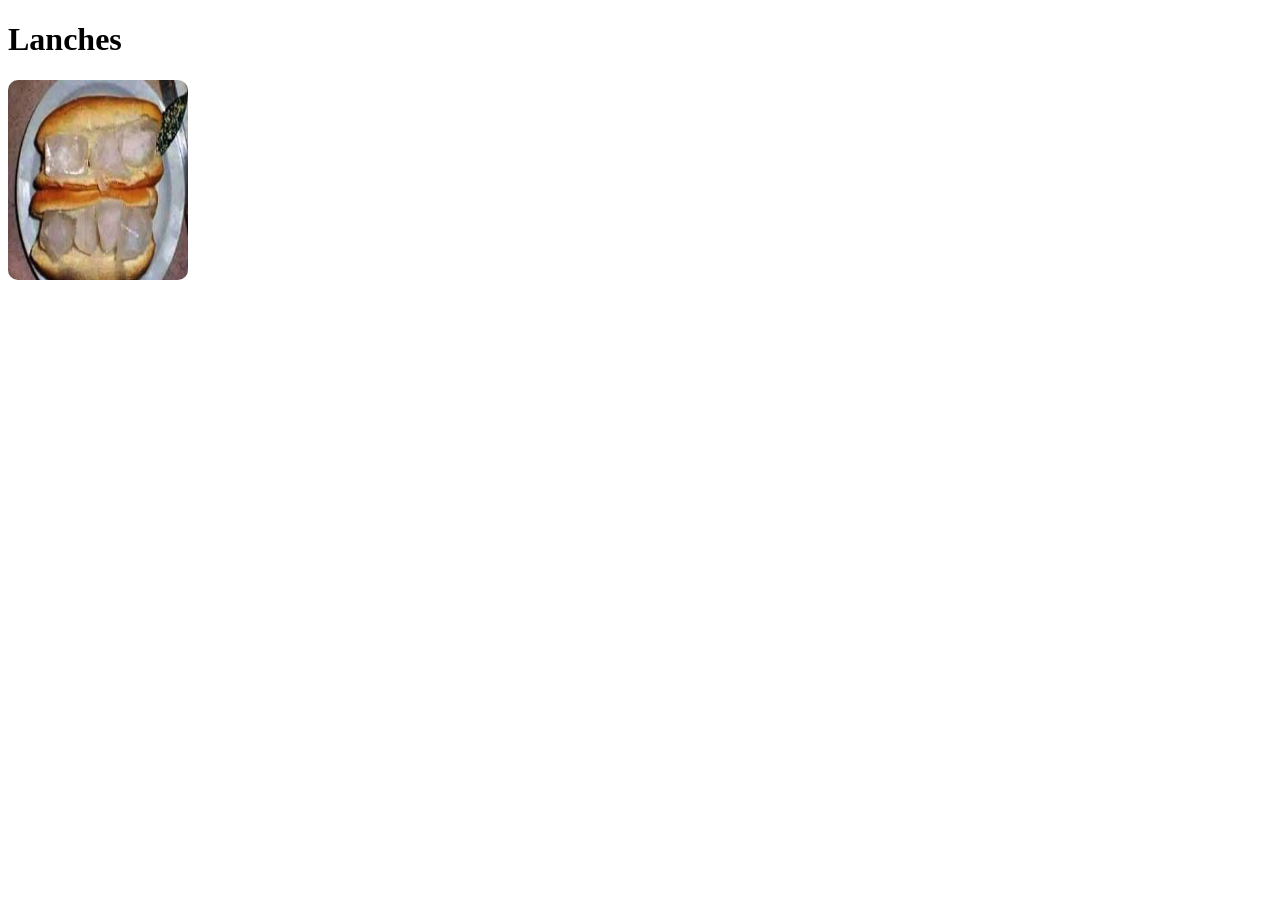
==== Pará Lanches/lanches.html @ 13fad419 "Add files via upload" ====
<!DOCTYPE html>
<html lang="pt-BR">
<head>
    <meta charset="UTF-8">
    <title>Lanches</title>
    <link rel="stylesheet" href="css/style.css">
</head>
<body>
    <h1>Lanches</h1>
    <div class="produto">
        <img src="img/paocomgelo.jpg" alt="">
    </div>
</body>
</html>
---- Pará Lanches/css/style.css ----
* {
    box-sizing: border-box;
}

.box {
    width: 400px;
    height: 400px;
    margin: 10% auto;
    border: dotted 10px rgba(0,0,0,0.9);
    padding: 70px;
}

.produto img{
height: 200px;
width: 180px;
border-radius: 10px;    
}

.produto img:hover {
 transform: scale(1.5);
}
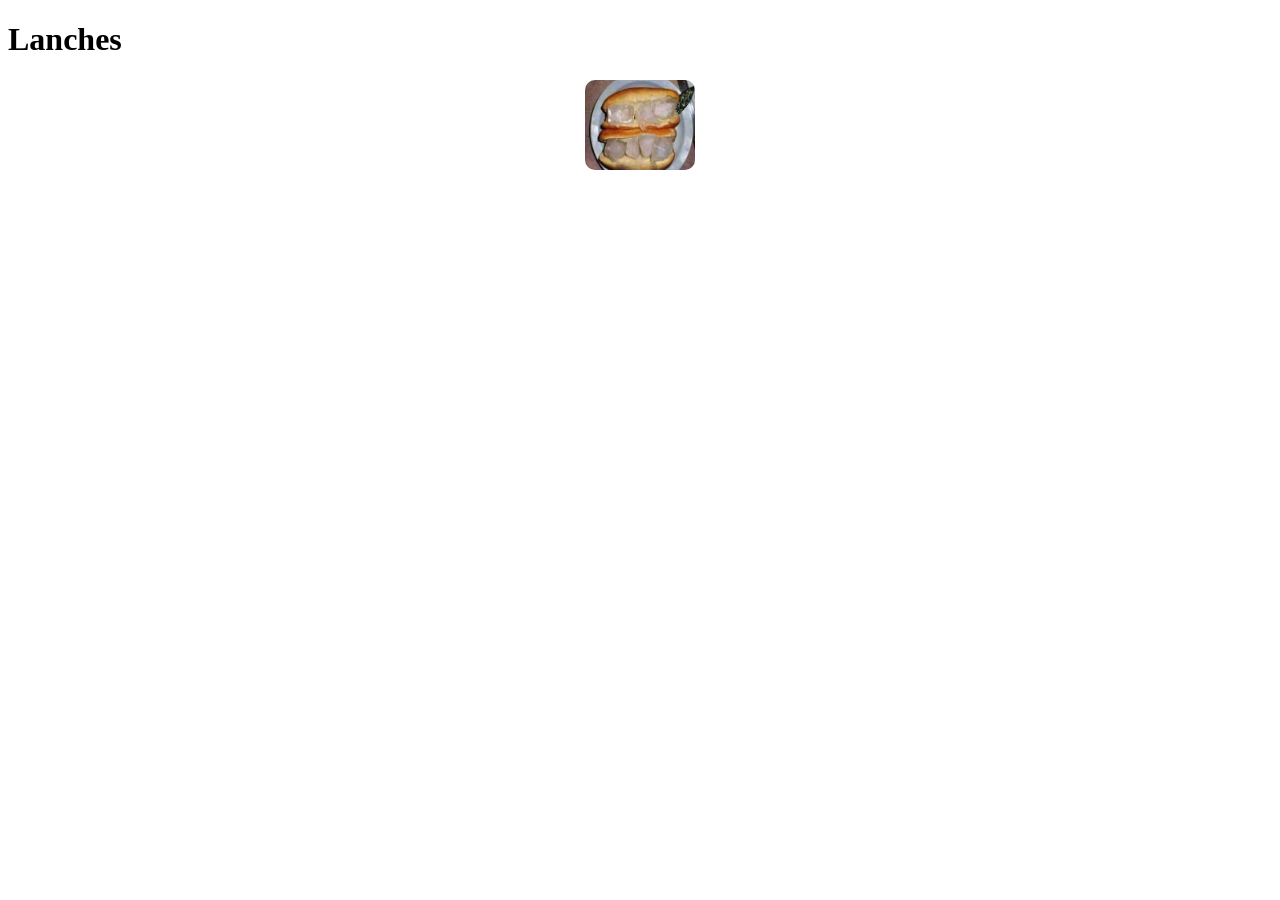
==== commit 60abacfa: "Update 19-05 lanches.html" ====
--- a/Pará Lanches/lanches.html
+++ b/Pará Lanches/lanches.html
@@ -7,8 +7,10 @@
 </head>
 <body>
     <h1>Lanches</h1>
+    <div class="container">
     <div class="produto">
         <img src="img/paocomgelo.jpg" alt="">
     </div>
+</div>
 </body>
-</html>+</html>
--- a/Pará Lanches/css/style.css
+++ b/Pará Lanches/css/style.css
@@ -10,12 +10,18 @@
     padding: 70px;
 }
 
+.container{
+    display: flex;
+    justify-content: center;
+    
+}
+
 .produto img{
-height: 200px;
-width: 180px;
+height: 90px;
+width: 110px;
 border-radius: 10px;    
 }
 
 .produto img:hover {
- transform: scale(1.5);
-}+ transform: scale(1.2);
+}
